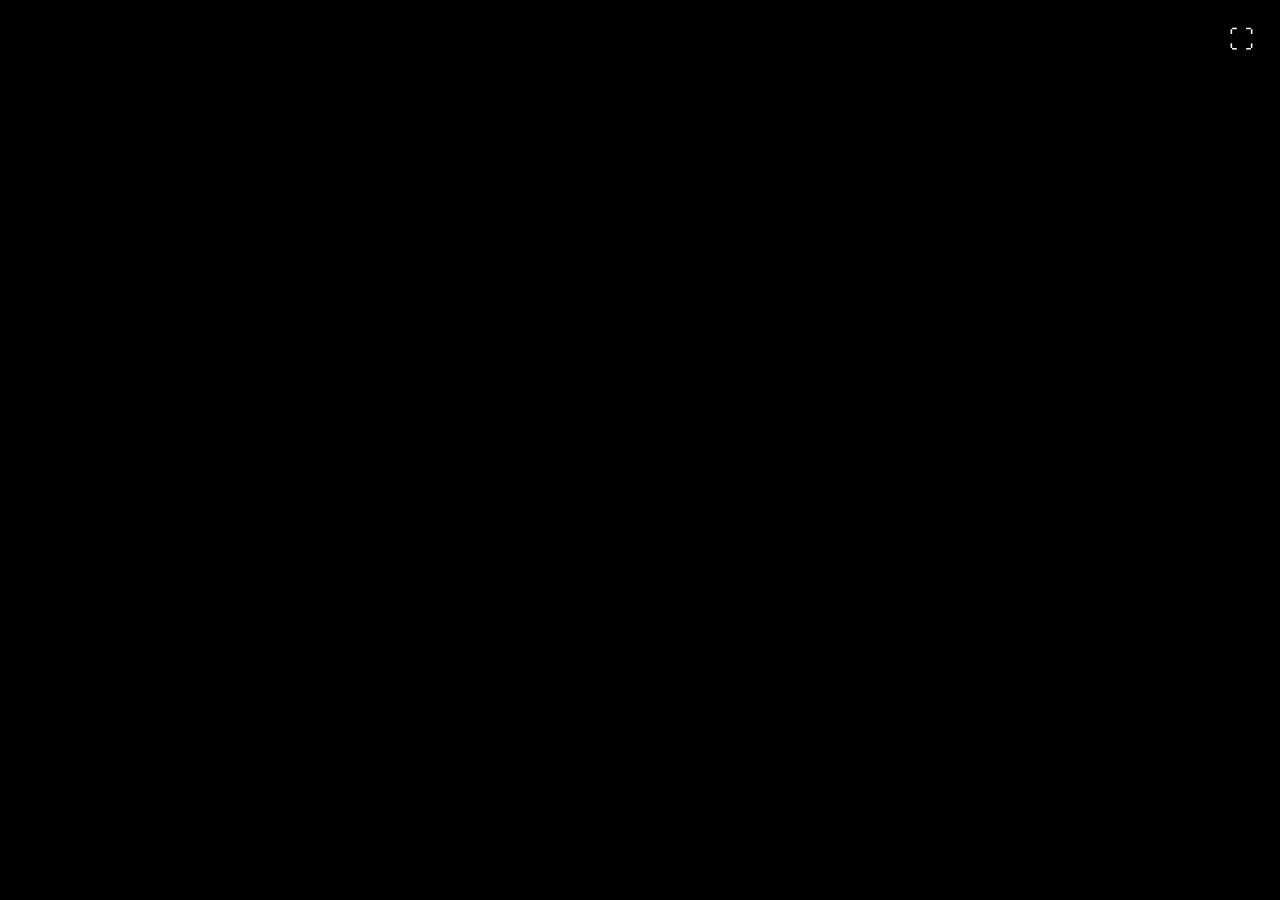
==== ar/index.html @ 6e10afd4 "Atualizar o index.html" ====
<!DOCTYPE html><html lang="pt-BR"><head><meta charset="UTF-8">

<meta
    name="viewport"
    content="width=device-width, initial-scale=1, viewport-fit=cover"
>

<title>AR</title>

<link rel="stylesheet" href="style.css">

<script src="https://aframe.io/releases/1.6.0/aframe.min.js"></script>

<script src="https://cdn.jsdelivr.net/npm/mind-ar@1.2.5/dist/mindar-image-aframe.prod.js"></script>

</head><body><div class="example-container"><a-scene
    id="scene"

    mindar-image="
        imageTargetSrc: ./marcadores/zelda/targets.mind;
        autoStart: true;
        missTolerance: 20;
        filterMinCF: 0.0001;
        filterBeta: 1000;
        uiLoading: no;
        uiError: no;
        uiScanning: no;
    "

    embedded

    color-space="sRGB"

    renderer="
        alpha: true;
        colorManagement: true;
        physicallyCorrectLights: true;
    "

    vr-mode-ui="enabled: false"
    device-orientation-permission-ui="enabled: false"
>

    <a-camera
        position="0 0 0"
        look-controls="enabled: false"
    ></a-camera>


    <a-assets>

        <a-asset-item
            id="heroModel"
            src="./marcadores/zelda/Hero%20of%20Time.glb"
        ></a-asset-item>

    </a-assets>


    <a-entity
        id="targetZelda"
        mindar-image-target="targetIndex: 0"
    >

        <a-entity
            id="pivotEntity"
            position="0 0 0"
            rotation="0 0 0"
        ></a-entity>


        <a-entity
            id="objectEntity"
            position="0 0 0"
            rotation="0 0 0"
        >

            <a-gltf-model
                id="heroModelObject"
                src="#heroModel"
                position="0 0 0"
                rotation="0 0 0"
                scale="1 1 1"
            ></a-gltf-model>

        </a-entity>


        <a-light
            type="ambient"
            intensity="2"
        ></a-light>

        <a-light
            type="directional"
            intensity="3"
            position="1 3 2"
        ></a-light>

    </a-entity>

</a-scene>

</div><button id="fullscreenButton">
    ⛶
</button><audio
id="arAudio"
preload="auto"
playsinline

«</audio>»

<script src="script.js"></script></body></html>
---- ar/style.css ----
* {
  box-sizing: border-box;
  }

html,
body {
margin: 0;
width: 100%;
height: 100%;
overflow: hidden;
background: #000;
font-family: Arial, sans-serif;
}

.example-container {
position: fixed;
inset: 0;
width: 100%;
height: 100%;
overflow: hidden;
background: #000;
}

a-scene {
position: absolute !important;
top: 0;
left: 0;
width: 100% !important;
height: 100% !important;
margin: 0 !important;
background: transparent !important;
}

/* =========================================================
BOTÃO TELA CHEIA
========================================================= */

#fullscreenButton {
position: fixed;

top: 15px;
right: 15px;

z-index: 99999;

width: 48px;
height: 48px;

border: 0;
border-radius: 10px;

background: rgba(0, 0, 0, .70);

color: #fff;

font-size: 25px;

display: flex;
align-items: center;
justify-content: center;

cursor: pointer;

touch-action: manipulation;

}

#fullscreenButton:active {
transform: scale(.94);
}

/* =========================================================
ESCONDE BOTÕES DO A-FRAME
========================================================= */

.a-enter-vr,
.a-enter-ar {
display: none !important;
}
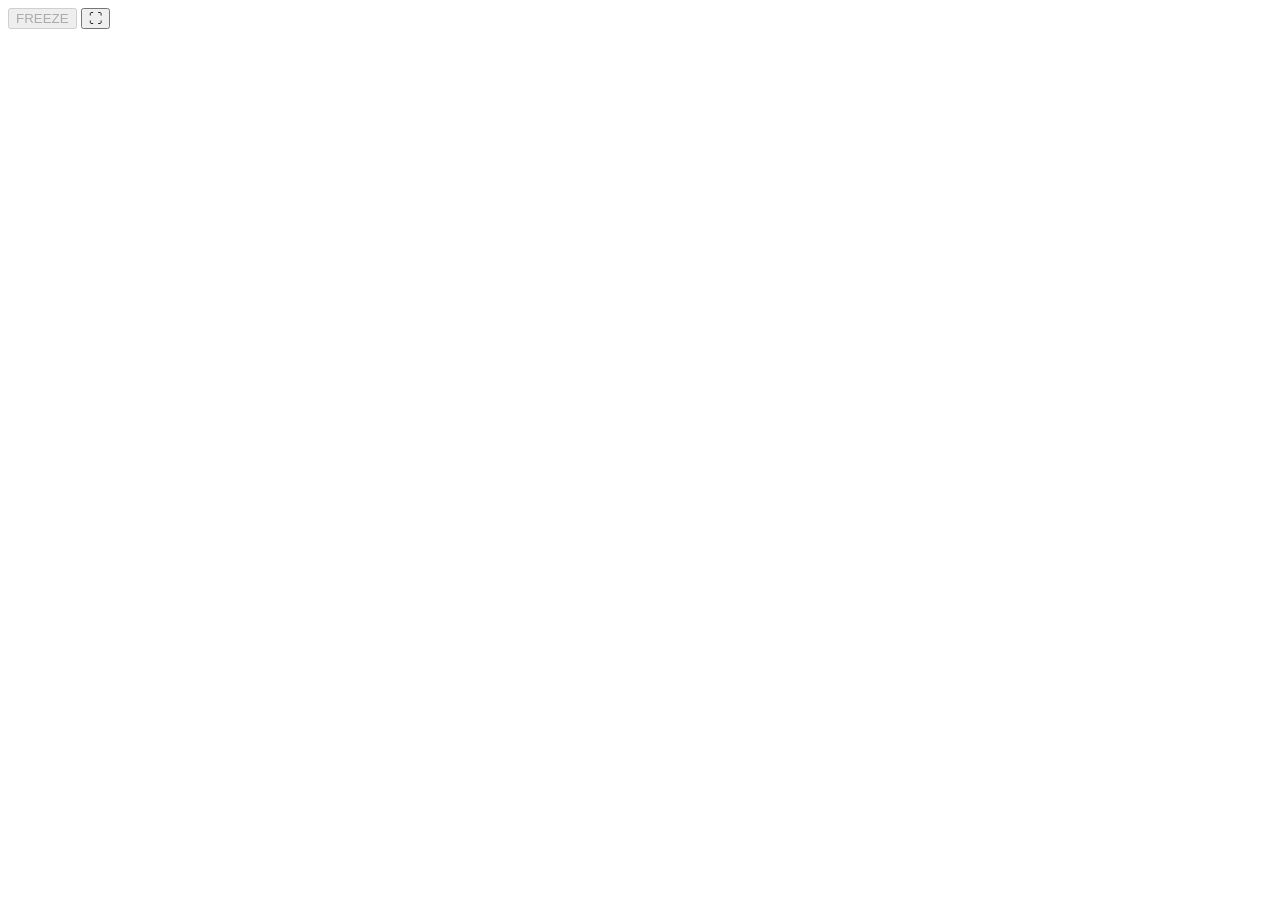
==== commit af0dbe5d: "Update index.html" ====
--- a/ar/index.html
+++ b/ar/index.html
@@ -1,19 +1,34 @@
-<!DOCTYPE html><html lang="pt-BR"><head><meta charset="UTF-8">
+<!DOCTYPE html>
+<html lang="pt-BR">
+
+<head>
+
+<meta charset="UTF-8">
 
 <meta
     name="viewport"
-    content="width=device-width, initial-scale=1, viewport-fit=cover"
+    content="width=device-width, initial-scale=1.0"
 >
 
 <title>AR</title>
-
-<link rel="stylesheet" href="style.css">
 
 <script src="https://aframe.io/releases/1.6.0/aframe.min.js"></script>
 
 <script src="https://cdn.jsdelivr.net/npm/mind-ar@1.2.5/dist/mindar-image-aframe.prod.js"></script>
 
-</head><body><div class="example-container"><a-scene
+<link rel="stylesheet" href="style.css">
+
+</head>
+
+<body>
+
+<button id="freezeButton" disabled>FREEZE</button>
+
+<button id="fullscreenButton">⛶</button>
+
+<div class="example-container">
+
+<a-scene
     id="scene"
 
     mindar-image="
@@ -32,82 +47,124 @@
     color-space="sRGB"
 
     renderer="
-        alpha: true;
         colorManagement: true;
         physicallyCorrectLights: true;
     "
 
     vr-mode-ui="enabled: false"
+
     device-orientation-permission-ui="enabled: false"
 >
 
-    <a-camera
-        position="0 0 0"
-        look-controls="enabled: false"
-    ></a-camera>
+<a-camera
+    position="0 0 0"
+    look-controls="enabled: false"
+></a-camera>
 
 
-    <a-assets>
+<a-assets>
 
-        <a-asset-item
-            id="heroModel"
-            src="./marcadores/zelda/Hero%20of%20Time.glb"
-        ></a-asset-item>
+<a-asset-item
+    id="heroModel"
+    src="./marcadores/zelda/Hero%20of%20Time.glb"
+></a-asset-item>
 
-    </a-assets>
+</a-assets>
 
 
-    <a-entity
-        id="targetZelda"
-        mindar-image-target="targetIndex: 0"
-    >
+<!--
+MARCADOR
+↓
+PIVOT AVÔ
+↓
+PIVOT PAI
+↓
+OBJETO
+↓
+GLB
+-->
 
-        <a-entity
-            id="pivotEntity"
-            position="0 0 0"
-            rotation="0 0 0"
-        ></a-entity>
+<a-entity
+    id="targetZelda"
+    mindar-image-target="targetIndex: 0"
+>
 
 
-        <a-entity
-            id="objectEntity"
-            position="0 0 0"
-            rotation="0 0 0"
-        >
+<!-- PIVOT AVÔ -->
 
-            <a-gltf-model
-                id="heroModelObject"
-                src="#heroModel"
-                position="0 0 0"
-                rotation="0 0 0"
-                scale="1 1 1"
-            ></a-gltf-model>
-
-        </a-entity>
+<a-entity
+    id="pivotAvo"
+    position="0 0 0"
+    rotation="0 0 0"
+>
 
 
-        <a-light
-            type="ambient"
-            intensity="2"
-        ></a-light>
+<!-- PIVOT PAI -->
 
-        <a-light
-            type="directional"
-            intensity="3"
-            position="1 3 2"
-        ></a-light>
+<a-entity
+    id="pivotPai"
+    position="0 0 0"
+    rotation="0 0 0"
+>
 
-    </a-entity>
+
+<!-- OBJETO -->
+
+<a-entity
+    id="objectEntity"
+    position="0 0 0"
+    rotation="0 0 0"
+    scale="1 1 1"
+>
+
+
+<!-- GLB -->
+
+<a-gltf-model
+    id="heroModelObject"
+    src="#heroModel"
+    position="0 0 0"
+    rotation="0 0 0"
+></a-gltf-model>
+
+
+</a-entity>
+
+</a-entity>
+
+</a-entity>
+
+
+<!-- LUZES -->
+
+<a-light
+    type="ambient"
+    intensity="2"
+></a-light>
+
+<a-light
+    type="directional"
+    intensity="3"
+    position="1 3 2"
+></a-light>
+
+
+</a-entity>
 
 </a-scene>
 
-</div><button id="fullscreenButton">
-    ⛶
-</button><audio
-id="arAudio"
-preload="auto"
-playsinline
+</div>
 
-«</audio>»
 
-<script src="script.js"></script></body></html>+<audio
+    id="arAudio"
+    preload="auto"
+    playsinline
+></audio>
+
+
+<script src="script.js"></script>
+
+</body>
+
+</html>
--- a/ar/style.css
+++ b/ar/style.css
@@ -1,79 +1,1002 @@
-* {
-  box-sizing: border-box;
-  }
-
-html,
-body {
-margin: 0;
-width: 100%;
-height: 100%;
-overflow: hidden;
-background: #000;
-font-family: Arial, sans-serif;
+const scene =
+    document.getElementById("scene");
+
+const target =
+    document.getElementById("targetZelda");
+
+const pivotAvo =
+    document.getElementById("pivotAvo");
+
+const pivotPai =
+    document.getElementById("pivotPai");
+
+const objeto =
+    document.getElementById("objectEntity");
+
+const modelo =
+    document.getElementById("heroModelObject");
+
+const audio =
+    document.getElementById("arAudio");
+
+const fullscreenButton =
+    document.getElementById("fullscreenButton");
+
+const freezeButton =
+    document.getElementById("freezeButton");
+
+const ambientLight =
+    document.getElementById("ambientLight");
+
+const directionalLight =
+    document.getElementById("directionalLight");
+
+
+const parametros =
+    new URLSearchParams(window.location.search);
+
+const pasta =
+    parametros.get("pasta") || "zelda";
+
+
+const CONFIG_URL =
+    `./marcadores/${pasta}/config.json`;
+
+
+/* ============================================================
+   CONTROLES
+   ============================================================ */
+
+const VELOCIDADE_ROTACAO =
+    0.01;
+
+const VELOCIDADE_ESCALA =
+    0.005;
+
+const ESCALA_MINIMA =
+    0.2;
+
+const ESCALA_MAXIMA =
+    3.5;
+
+
+/* ============================================================
+   ESTADO
+   ============================================================ */
+
+let config = null;
+
+let marcadorVisivel =
+    false;
+
+let congelado =
+    false;
+
+
+/*
+ * Controle de 1 dedo
+ */
+
+let arrastando =
+    false;
+
+let ultimoX =
+    0;
+
+let ultimoY =
+    0;
+
+
+/*
+ * Controle de 2 dedos
+ */
+
+let usandoPinch =
+    false;
+
+let distanciaInicialPinch =
+    0;
+
+let escalaInicialPinch =
+    1;
+
+
+/* ============================================================
+   FUNÇÕES
+   ============================================================ */
+
+function numero(valor) {
+
+    const n =
+        Number(valor);
+
+    return Number.isFinite(n)
+        ? n
+        : 0;
 }
 
-.example-container {
-position: fixed;
-inset: 0;
-width: 100%;
-height: 100%;
-overflow: hidden;
-background: #000;
+
+function vetorZero() {
+
+    return {
+        x: 0,
+        y: 0,
+        z: 0
+    };
 }
 
-a-scene {
-position: absolute !important;
-top: 0;
-left: 0;
-width: 100% !important;
-height: 100% !important;
-margin: 0 !important;
-background: transparent !important;
+
+/* ============================================================
+   APLICAR CONFIGURAÇÃO
+   ============================================================ */
+
+function aplicarConfiguracao() {
+
+    if (!config) {
+        return;
+    }
+
+
+    /* --------------------------------------------------------
+       PIVOT AVÔ
+       -------------------------------------------------------- */
+
+    const avoPosition =
+        config.pivotAvo?.position ||
+        vetorZero();
+
+    const avoRotation =
+        config.pivotAvo?.rotation ||
+        vetorZero();
+
+
+    pivotAvo.object3D.position.set(
+        numero(avoPosition.x),
+        numero(avoPosition.y),
+        numero(avoPosition.z)
+    );
+
+
+    pivotAvo.object3D.rotation.set(
+
+        THREE.MathUtils.degToRad(
+            numero(avoRotation.x)
+        ),
+
+        THREE.MathUtils.degToRad(
+            numero(avoRotation.y)
+        ),
+
+        THREE.MathUtils.degToRad(
+            numero(avoRotation.z)
+        )
+
+    );
+
+
+    /* --------------------------------------------------------
+       PIVOT PAI
+       -------------------------------------------------------- */
+
+    const paiPosition =
+        config.pivotPai?.position ||
+        vetorZero();
+
+    const paiRotation =
+        config.pivotPai?.rotation ||
+        vetorZero();
+
+
+    pivotPai.object3D.position.set(
+        numero(paiPosition.x),
+        numero(paiPosition.y),
+        numero(paiPosition.z)
+    );
+
+
+    pivotPai.object3D.rotation.set(
+
+        THREE.MathUtils.degToRad(
+            numero(paiRotation.x)
+        ),
+
+        THREE.MathUtils.degToRad(
+            numero(paiRotation.y)
+        ),
+
+        THREE.MathUtils.degToRad(
+            numero(paiRotation.z)
+        )
+
+    );
+
+
+    /* --------------------------------------------------------
+       OBJETO
+       -------------------------------------------------------- */
+
+    const objectPosition =
+        config.position ||
+        vetorZero();
+
+    const objectRotation =
+        config.rotation ||
+        vetorZero();
+
+
+    objeto.object3D.position.set(
+        numero(objectPosition.x),
+        numero(objectPosition.y),
+        numero(objectPosition.z)
+    );
+
+
+    objeto.object3D.rotation.set(
+
+        THREE.MathUtils.degToRad(
+            numero(objectRotation.x)
+        ),
+
+        THREE.MathUtils.degToRad(
+            numero(objectRotation.y)
+        ),
+
+        THREE.MathUtils.degToRad(
+            numero(objectRotation.z)
+        )
+
+    );
+
+
+    /* --------------------------------------------------------
+       ESCALA DO GLB
+       -------------------------------------------------------- */
+
+    const escala =
+        Number(config.scale);
+
+    const escalaFinal =
+        Number.isFinite(escala)
+            ? escala
+            : 1;
+
+
+    objeto.object3D.scale.set(
+        escalaFinal,
+        escalaFinal,
+        escalaFinal
+    );
+
+
+    /* --------------------------------------------------------
+       ÁUDIO
+       -------------------------------------------------------- */
+
+    if (config.audio) {
+
+        audio.src =
+            `./marcadores/${pasta}/${config.audio}`;
+
+        audio.preload =
+            "auto";
+
+        audio.load();
+    }
+
+
+    console.log(
+        "AR: configuração aplicada ao marcador"
+    );
 }
 
-/* =========================================================
-BOTÃO TELA CHEIA
-========================================================= */
-
-#fullscreenButton {
-position: fixed;
-
-top: 15px;
-right: 15px;
-
-z-index: 99999;
-
-width: 48px;
-height: 48px;
-
-border: 0;
-border-radius: 10px;
-
-background: rgba(0, 0, 0, .70);
-
-color: #fff;
-
-font-size: 25px;
-
-display: flex;
-align-items: center;
-justify-content: center;
-
-cursor: pointer;
-
-touch-action: manipulation;
-
+
+/* ============================================================
+   CARREGAR CONFIGURAÇÃO
+   ============================================================ */
+
+async function carregarConfig() {
+
+    try {
+
+        const resposta =
+            await fetch(
+                `${CONFIG_URL}?${Date.now()}`
+            );
+
+
+        if (!resposta.ok) {
+
+            throw new Error(
+                "config.json não encontrado"
+            );
+        }
+
+
+        config =
+            await resposta.json();
+
+
+        console.log(
+            "AR: config.json carregado"
+        );
+
+    } catch (erro) {
+
+        console.error(
+            "Erro ao carregar config.json:",
+            erro
+        );
+    }
 }
 
-#fullscreenButton:active {
-transform: scale(.94);
+
+/* ============================================================
+   DISTÂNCIA ENTRE DOIS DEDOS
+   ============================================================ */
+
+function distanciaEntreDedos(touches) {
+
+    const dx =
+        touches[0].clientX -
+        touches[1].clientX;
+
+    const dy =
+        touches[0].clientY -
+        touches[1].clientY;
+
+
+    return Math.sqrt(
+        dx * dx +
+        dy * dy
+    );
 }
 
-/* =========================================================
-ESCONDE BOTÕES DO A-FRAME
-========================================================= */
-
-.a-enter-vr,
-.a-enter-ar {
-display: none !important;
-}+
+/* ============================================================
+   FREEZE
+   ============================================================ */
+
+function congelarObjeto() {
+
+    if (congelado) {
+        return;
+    }
+
+
+    if (!marcadorVisivel) {
+        return;
+    }
+
+
+    /*
+     * Atualiza a posição mundial antes
+     * de retirar o Pivot Pai do marcador.
+     */
+
+    scene.object3D.updateMatrixWorld(
+        true
+    );
+
+
+    /*
+     * IMPORTANTE:
+     *
+     * Congelamos o PIVOT PAI inteiro.
+     *
+     * Assim:
+     *
+     * Pivot Pai
+     *   └── objeto
+     *        └── GLB
+     *
+     * continua funcionando.
+     *
+     * Isso permite continuar usando
+     * X, Y e escala depois do FREEZE.
+     */
+
+    scene.object3D.attach(
+        pivotPai.object3D
+    );
+
+
+    /*
+     * As luzes também passam para a cena.
+     */
+
+    scene.object3D.attach(
+        ambientLight.object3D
+    );
+
+    scene.object3D.attach(
+        directionalLight.object3D
+    );
+
+
+    congelado =
+        true;
+
+
+    arrastando =
+        false;
+
+    usandoPinch =
+        false;
+
+
+    freezeButton.classList.add(
+        "frozen"
+    );
+
+
+    console.log(
+        "AR: objeto congelado"
+    );
+}
+
+
+/* ============================================================
+   DESCONGELAR
+   ============================================================ */
+
+function descongelarObjeto() {
+
+    if (!congelado) {
+        return;
+    }
+
+
+    /*
+     * Primeiro devolve as luzes
+     * para o marcador.
+     */
+
+    target.object3D.attach(
+        ambientLight.object3D
+    );
+
+    target.object3D.attach(
+        directionalLight.object3D
+    );
+
+
+    /*
+     * Devolve o Pivot Pai para
+     * dentro do Pivot Avô.
+     */
+
+    pivotAvo.object3D.attach(
+        pivotPai.object3D
+    );
+
+
+    /*
+     * Reaplica a configuração original.
+     */
+
+    aplicarConfiguracao();
+
+
+    congelado =
+        false;
+
+
+    arrastando =
+        false;
+
+    usandoPinch =
+        false;
+
+
+    freezeButton.classList.remove(
+        "frozen"
+    );
+
+
+    freezeButton.disabled =
+        !marcadorVisivel;
+
+
+    console.log(
+        "AR: objeto descongelado"
+    );
+}
+
+
+/* ============================================================
+   BOTÃO FREEZE
+   ============================================================ */
+
+if (freezeButton) {
+
+    freezeButton.addEventListener(
+        "click",
+        evento => {
+
+            evento.stopPropagation();
+
+
+            if (congelado) {
+
+                descongelarObjeto();
+
+            } else {
+
+                congelarObjeto();
+
+            }
+
+        }
+    );
+}
+
+
+/* ============================================================
+   MARCADOR ENCONTRADO
+   ============================================================ */
+
+target.addEventListener(
+    "targetFound",
+    () => {
+
+        marcadorVisivel =
+            true;
+
+
+        console.log(
+            "AR: marcador encontrado"
+        );
+
+
+        /*
+         * Se não estiver congelado,
+         * aplica a configuração normalmente.
+         */
+
+        if (!congelado) {
+
+            aplicarConfiguracao();
+
+        }
+
+
+        freezeButton.disabled =
+            false;
+
+
+        tocarAudio();
+
+    }
+);
+
+
+/* ============================================================
+   MARCADOR PERDIDO
+   ============================================================ */
+
+target.addEventListener(
+    "targetLost",
+    () => {
+
+        marcadorVisivel =
+            false;
+
+
+        arrastando =
+            false;
+
+        usandoPinch =
+            false;
+
+
+        /*
+         * Se estiver congelado, o botão
+         * continua disponível.
+         */
+
+        if (!congelado) {
+
+            freezeButton.disabled =
+                true;
+
+        }
+
+
+        console.log(
+            "AR: marcador perdido"
+        );
+
+    }
+);
+
+
+/* ============================================================
+   ÁUDIO
+   ============================================================ */
+
+function tocarAudio() {
+
+    if (!audio.src) {
+
+        console.log(
+            "AR: nenhum áudio configurado"
+        );
+
+        return;
+    }
+
+
+    audio.play()
+
+        .then(() => {
+
+            console.log(
+                "AR: áudio reproduzindo"
+            );
+
+        })
+
+        .catch(() => {
+
+            console.log(
+                "AR: áudio aguardando interação"
+            );
+
+        });
+}
+
+
+/* ============================================================
+   SISTEMA DE TOQUE
+   ============================================================ */
+
+
+/*
+ * COMEÇOU O TOQUE
+ */
+
+document.addEventListener(
+    "touchstart",
+    evento => {
+
+        /*
+         * Não deixa os botões iniciarem
+         * um movimento do objeto.
+         */
+
+        if (
+            evento.target.closest(
+                "#freezeButton, #fullscreenButton"
+            )
+        ) {
+            return;
+        }
+
+
+        /*
+         * O áudio pode ser liberado
+         * com o toque.
+         */
+
+        if (marcadorVisivel) {
+
+            tocarAudio();
+
+        }
+
+
+        /*
+         * Dois dedos = PINÇA
+         */
+
+        if (
+            evento.touches.length === 2
+        ) {
+
+            arrastando =
+                false;
+
+            usandoPinch =
+                true;
+
+
+            distanciaInicialPinch =
+                distanciaEntreDedos(
+                    evento.touches
+                );
+
+
+            escalaInicialPinch =
+                objeto.object3D.scale.x;
+
+
+            return;
+        }
+
+
+        /*
+         * Um dedo = ROTAÇÃO
+         */
+
+        if (
+            evento.touches.length === 1
+        ) {
+
+            usandoPinch =
+                false;
+
+            arrastando =
+                true;
+
+
+            ultimoX =
+                evento.touches[0].clientX;
+
+            ultimoY =
+                evento.touches[0].clientY;
+
+        }
+
+    },
+    {
+        passive: true,
+        capture: true
+    }
+);
+
+
+/*
+ * MOVIMENTO
+ */
+
+document.addEventListener(
+    "touchmove",
+    evento => {
+
+        /*
+         * Dois dedos = ESCALA
+         */
+
+        if (
+            evento.touches.length === 2 &&
+            usandoPinch
+        ) {
+
+            const distanciaAtual =
+                distanciaEntreDedos(
+                    evento.touches
+                );
+
+
+            if (
+                distanciaInicialPinch <= 0
+            ) {
+                return;
+            }
+
+
+            const proporcao =
+                distanciaAtual /
+                distanciaInicialPinch;
+
+
+            let novaEscala =
+                escalaInicialPinch *
+                proporcao;
+
+
+            novaEscala =
+                Math.max(
+                    ESCALA_MINIMA,
+                    Math.min(
+                        ESCALA_MAXIMA,
+                        novaEscala
+                    )
+                );
+
+
+            /*
+             * Escala aplicada SOMENTE
+             * no objectEntity / GLB.
+             */
+
+            objeto.object3D.scale.set(
+                novaEscala,
+                novaEscala,
+                novaEscala
+            );
+
+
+            return;
+        }
+
+
+        /*
+         * Se não for um dedo,
+         * não gira.
+         */
+
+        if (
+            evento.touches.length !== 1 ||
+            !arrastando
+        ) {
+            return;
+        }
+
+
+        /*
+         * Um dedo pode continuar
+         * funcionando mesmo congelado.
+         *
+         * Isso é proposital.
+         */
+
+        const atualX =
+            evento.touches[0].clientX;
+
+        const atualY =
+            evento.touches[0].clientY;
+
+
+        const deltaX =
+            atualX - ultimoX;
+
+        const deltaY =
+            atualY - ultimoY;
+
+
+        ultimoX =
+            atualX;
+
+        ultimoY =
+            atualY;
+
+
+        /*
+         * ESQUERDA / DIREITA
+         * = ROTAÇÃO Y
+         */
+
+        pivotPai.object3D.rotation.y +=
+            deltaX *
+            VELOCIDADE_ROTACAO;
+
+
+        /*
+         * CIMA / BAIXO
+         * = ROTAÇÃO X
+         */
+
+        pivotPai.object3D.rotation.x +=
+            deltaY *
+            VELOCIDADE_ROTACAO;
+
+    },
+    {
+        passive: true,
+        capture: true
+    }
+);
+
+
+/*
+ * FIM DO TOQUE
+ */
+
+document.addEventListener(
+    "touchend",
+    evento => {
+
+        if (
+            evento.touches.length === 0
+        ) {
+
+            arrastando =
+                false;
+
+            usandoPinch =
+                false;
+
+        } else if (
+            evento.touches.length === 1
+        ) {
+
+            /*
+             * Se sair da pinça e ficar
+             * apenas um dedo, começa
+             * novamente a rotação.
+             */
+
+            usandoPinch =
+                false;
+
+            arrastando =
+                true;
+
+
+            ultimoX =
+                evento.touches[0].clientX;
+
+            ultimoY =
+                evento.touches[0].clientY;
+        }
+
+    },
+    {
+        passive: true,
+        capture: true
+    }
+);
+
+
+/*
+ * CANCELAMENTO
+ */
+
+document.addEventListener(
+    "touchcancel",
+    () => {
+
+        arrastando =
+            false;
+
+        usandoPinch =
+            false;
+
+    },
+    {
+        passive: true,
+        capture: true
+    }
+);
+
+
+/* ============================================================
+   FULLSCREEN
+   ============================================================ */
+
+if (fullscreenButton) {
+
+    fullscreenButton.addEventListener(
+        "click",
+        async evento => {
+
+            evento.stopPropagation();
+
+
+            try {
+
+                if (
+                    !document.fullscreenElement
+                ) {
+
+                    await document
+                        .documentElement
+                        .requestFullscreen();
+
+                } else {
+
+                    await document
+                        .exitFullscreen();
+
+                }
+
+            } catch (erro) {
+
+                console.error(
+                    "Erro no fullscreen:",
+                    erro
+                );
+
+            }
+
+        }
+    );
+}
+
+
+/* ============================================================
+   INÍCIO
+   ============================================================ */
+
+carregarConfig();
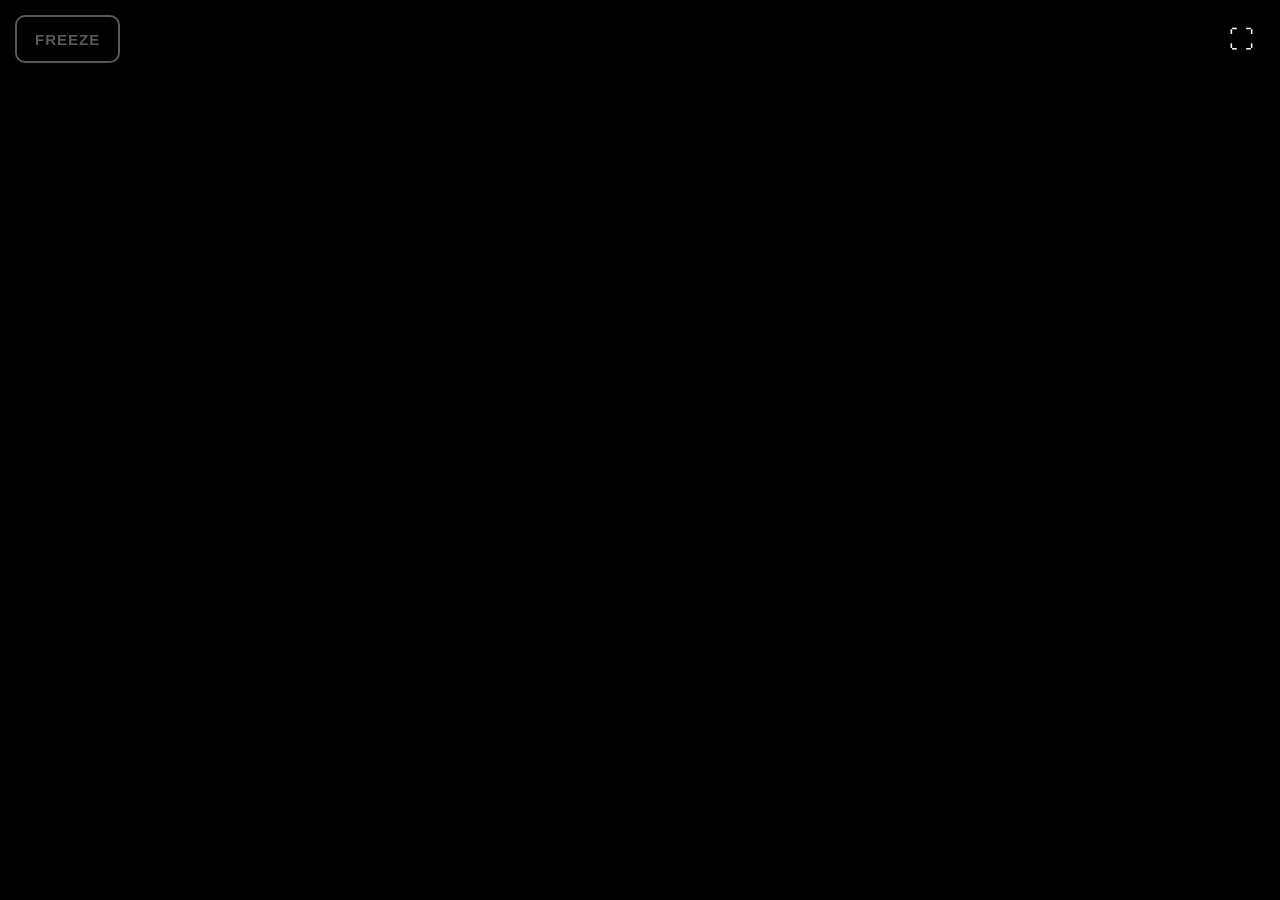
==== commit d7b8bdd1: "Add files via upload" ====
--- a/ar/index.html
+++ b/ar/index.html
@@ -1,170 +1,25 @@
 <!DOCTYPE html>
 <html lang="pt-BR">
+<head>
+    <meta charset="UTF-8">
+    <meta name="viewport" content="width=device-width, initial-scale=1.0">
+    <title>AR</title>
 
-<head>
+    <script src="https://aframe.io/releases/1.6.0/aframe.min.js"></script>
+    <script src="https://cdn.jsdelivr.net/npm/mind-ar@1.2.5/dist/mindar-image-aframe.prod.js"></script>
 
-<meta charset="UTF-8">
-
-<meta
-    name="viewport"
-    content="width=device-width, initial-scale=1.0"
->
-
-<title>AR</title>
-
-<script src="https://aframe.io/releases/1.6.0/aframe.min.js"></script>
-
-<script src="https://cdn.jsdelivr.net/npm/mind-ar@1.2.5/dist/mindar-image-aframe.prod.js"></script>
-
-<link rel="stylesheet" href="style.css">
-
+    <link rel="stylesheet" href="style.css">
 </head>
-
 <body>
 
 <button id="freezeButton" disabled>FREEZE</button>
-
 <button id="fullscreenButton">⛶</button>
 
-<div class="example-container">
+<div id="arContainer" class="example-container"></div>
 
-<a-scene
-    id="scene"
-
-    mindar-image="
-        imageTargetSrc: ./marcadores/zelda/targets.mind;
-        autoStart: true;
-        missTolerance: 20;
-        filterMinCF: 0.0001;
-        filterBeta: 1000;
-        uiLoading: no;
-        uiError: no;
-        uiScanning: no;
-    "
-
-    embedded
-
-    color-space="sRGB"
-
-    renderer="
-        colorManagement: true;
-        physicallyCorrectLights: true;
-    "
-
-    vr-mode-ui="enabled: false"
-
-    device-orientation-permission-ui="enabled: false"
->
-
-<a-camera
-    position="0 0 0"
-    look-controls="enabled: false"
-></a-camera>
-
-
-<a-assets>
-
-<a-asset-item
-    id="heroModel"
-    src="./marcadores/zelda/Hero%20of%20Time.glb"
-></a-asset-item>
-
-</a-assets>
-
-
-<!--
-MARCADOR
-↓
-PIVOT AVÔ
-↓
-PIVOT PAI
-↓
-OBJETO
-↓
-GLB
--->
-
-<a-entity
-    id="targetZelda"
-    mindar-image-target="targetIndex: 0"
->
-
-
-<!-- PIVOT AVÔ -->
-
-<a-entity
-    id="pivotAvo"
-    position="0 0 0"
-    rotation="0 0 0"
->
-
-
-<!-- PIVOT PAI -->
-
-<a-entity
-    id="pivotPai"
-    position="0 0 0"
-    rotation="0 0 0"
->
-
-
-<!-- OBJETO -->
-
-<a-entity
-    id="objectEntity"
-    position="0 0 0"
-    rotation="0 0 0"
-    scale="1 1 1"
->
-
-
-<!-- GLB -->
-
-<a-gltf-model
-    id="heroModelObject"
-    src="#heroModel"
-    position="0 0 0"
-    rotation="0 0 0"
-></a-gltf-model>
-
-
-</a-entity>
-
-</a-entity>
-
-</a-entity>
-
-
-<!-- LUZES -->
-
-<a-light
-    type="ambient"
-    intensity="2"
-></a-light>
-
-<a-light
-    type="directional"
-    intensity="3"
-    position="1 3 2"
-></a-light>
-
-
-</a-entity>
-
-</a-scene>
-
-</div>
-
-
-<audio
-    id="arAudio"
-    preload="auto"
-    playsinline
-></audio>
-
+<audio id="arAudio" preload="auto" playsinline></audio>
 
 <script src="script.js"></script>
 
 </body>
-
 </html>
--- a/ar/style.css
+++ b/ar/style.css
@@ -1,1002 +1,98 @@
-const scene =
-    document.getElementById("scene");
-
-const target =
-    document.getElementById("targetZelda");
-
-const pivotAvo =
-    document.getElementById("pivotAvo");
-
-const pivotPai =
-    document.getElementById("pivotPai");
-
-const objeto =
-    document.getElementById("objectEntity");
-
-const modelo =
-    document.getElementById("heroModelObject");
-
-const audio =
-    document.getElementById("arAudio");
-
-const fullscreenButton =
-    document.getElementById("fullscreenButton");
-
-const freezeButton =
-    document.getElementById("freezeButton");
-
-const ambientLight =
-    document.getElementById("ambientLight");
-
-const directionalLight =
-    document.getElementById("directionalLight");
-
-
-const parametros =
-    new URLSearchParams(window.location.search);
-
-const pasta =
-    parametros.get("pasta") || "zelda";
-
-
-const CONFIG_URL =
-    `./marcadores/${pasta}/config.json`;
-
-
-/* ============================================================
-   CONTROLES
-   ============================================================ */
-
-const VELOCIDADE_ROTACAO =
-    0.01;
-
-const VELOCIDADE_ESCALA =
-    0.005;
-
-const ESCALA_MINIMA =
-    0.2;
-
-const ESCALA_MAXIMA =
-    3.5;
-
-
-/* ============================================================
-   ESTADO
-   ============================================================ */
-
-let config = null;
-
-let marcadorVisivel =
-    false;
-
-let congelado =
-    false;
-
-
-/*
- * Controle de 1 dedo
- */
-
-let arrastando =
-    false;
-
-let ultimoX =
-    0;
-
-let ultimoY =
-    0;
-
-
-/*
- * Controle de 2 dedos
- */
-
-let usandoPinch =
-    false;
-
-let distanciaInicialPinch =
-    0;
-
-let escalaInicialPinch =
-    1;
-
-
-/* ============================================================
-   FUNÇÕES
-   ============================================================ */
-
-function numero(valor) {
-
-    const n =
-        Number(valor);
-
-    return Number.isFinite(n)
-        ? n
-        : 0;
+* {
+    box-sizing: border-box;
 }
 
-
-function vetorZero() {
-
-    return {
-        x: 0,
-        y: 0,
-        z: 0
-    };
+html,
+body {
+    margin: 0;
+    width: 100%;
+    height: 100%;
+    overflow: hidden;
+    background: #000;
+    font-family: Arial, sans-serif;
 }
 
-
-/* ============================================================
-   APLICAR CONFIGURAÇÃO
-   ============================================================ */
-
-function aplicarConfiguracao() {
-
-    if (!config) {
-        return;
-    }
-
-
-    /* --------------------------------------------------------
-       PIVOT AVÔ
-       -------------------------------------------------------- */
-
-    const avoPosition =
-        config.pivotAvo?.position ||
-        vetorZero();
-
-    const avoRotation =
-        config.pivotAvo?.rotation ||
-        vetorZero();
-
-
-    pivotAvo.object3D.position.set(
-        numero(avoPosition.x),
-        numero(avoPosition.y),
-        numero(avoPosition.z)
-    );
-
-
-    pivotAvo.object3D.rotation.set(
-
-        THREE.MathUtils.degToRad(
-            numero(avoRotation.x)
-        ),
-
-        THREE.MathUtils.degToRad(
-            numero(avoRotation.y)
-        ),
-
-        THREE.MathUtils.degToRad(
-            numero(avoRotation.z)
-        )
-
-    );
-
-
-    /* --------------------------------------------------------
-       PIVOT PAI
-       -------------------------------------------------------- */
-
-    const paiPosition =
-        config.pivotPai?.position ||
-        vetorZero();
-
-    const paiRotation =
-        config.pivotPai?.rotation ||
-        vetorZero();
-
-
-    pivotPai.object3D.position.set(
-        numero(paiPosition.x),
-        numero(paiPosition.y),
-        numero(paiPosition.z)
-    );
-
-
-    pivotPai.object3D.rotation.set(
-
-        THREE.MathUtils.degToRad(
-            numero(paiRotation.x)
-        ),
-
-        THREE.MathUtils.degToRad(
-            numero(paiRotation.y)
-        ),
-
-        THREE.MathUtils.degToRad(
-            numero(paiRotation.z)
-        )
-
-    );
-
-
-    /* --------------------------------------------------------
-       OBJETO
-       -------------------------------------------------------- */
-
-    const objectPosition =
-        config.position ||
-        vetorZero();
-
-    const objectRotation =
-        config.rotation ||
-        vetorZero();
-
-
-    objeto.object3D.position.set(
-        numero(objectPosition.x),
-        numero(objectPosition.y),
-        numero(objectPosition.z)
-    );
-
-
-    objeto.object3D.rotation.set(
-
-        THREE.MathUtils.degToRad(
-            numero(objectRotation.x)
-        ),
-
-        THREE.MathUtils.degToRad(
-            numero(objectRotation.y)
-        ),
-
-        THREE.MathUtils.degToRad(
-            numero(objectRotation.z)
-        )
-
-    );
-
-
-    /* --------------------------------------------------------
-       ESCALA DO GLB
-       -------------------------------------------------------- */
-
-    const escala =
-        Number(config.scale);
-
-    const escalaFinal =
-        Number.isFinite(escala)
-            ? escala
-            : 1;
-
-
-    objeto.object3D.scale.set(
-        escalaFinal,
-        escalaFinal,
-        escalaFinal
-    );
-
-
-    /* --------------------------------------------------------
-       ÁUDIO
-       -------------------------------------------------------- */
-
-    if (config.audio) {
-
-        audio.src =
-            `./marcadores/${pasta}/${config.audio}`;
-
-        audio.preload =
-            "auto";
-
-        audio.load();
-    }
-
-
-    console.log(
-        "AR: configuração aplicada ao marcador"
-    );
+.example-container {
+    position: fixed;
+    inset: 0;
+    width: 100%;
+    height: 100%;
+    overflow: hidden;
+    background: #000;
 }
 
-
-/* ============================================================
-   CARREGAR CONFIGURAÇÃO
-   ============================================================ */
-
-async function carregarConfig() {
-
-    try {
-
-        const resposta =
-            await fetch(
-                `${CONFIG_URL}?${Date.now()}`
-            );
-
-
-        if (!resposta.ok) {
-
-            throw new Error(
-                "config.json não encontrado"
-            );
-        }
-
-
-        config =
-            await resposta.json();
-
-
-        console.log(
-            "AR: config.json carregado"
-        );
-
-    } catch (erro) {
-
-        console.error(
-            "Erro ao carregar config.json:",
-            erro
-        );
-    }
+a-scene {
+    position: absolute !important;
+    top: 0;
+    left: 0;
+    width: 100% !important;
+    height: 100% !important;
+    margin: 0 !important;
+    background: transparent !important;
 }
 
-
-/* ============================================================
-   DISTÂNCIA ENTRE DOIS DEDOS
-   ============================================================ */
-
-function distanciaEntreDedos(touches) {
-
-    const dx =
-        touches[0].clientX -
-        touches[1].clientX;
-
-    const dy =
-        touches[0].clientY -
-        touches[1].clientY;
-
-
-    return Math.sqrt(
-        dx * dx +
-        dy * dy
-    );
+#freezeButton {
+    position: fixed;
+    top: 15px;
+    left: 15px;
+    z-index: 99999;
+    min-width: 100px;
+    height: 48px;
+    padding: 0 18px;
+    border: 2px solid #fff;
+    border-radius: 10px;
+    background: rgba(0, 0, 0, .45);
+    color: #fff;
+    font-size: 15px;
+    font-weight: bold;
+    letter-spacing: 1px;
+    display: flex;
+    align-items: center;
+    justify-content: center;
+    cursor: pointer;
+    touch-action: manipulation;
+    transition: background .15s ease, color .15s ease, box-shadow .15s ease, transform .1s ease;
 }
 
-
-/* ============================================================
-   FREEZE
-   ============================================================ */
-
-function congelarObjeto() {
-
-    if (congelado) {
-        return;
-    }
-
-
-    if (!marcadorVisivel) {
-        return;
-    }
-
-
-    /*
-     * Atualiza a posição mundial antes
-     * de retirar o Pivot Pai do marcador.
-     */
-
-    scene.object3D.updateMatrixWorld(
-        true
-    );
-
-
-    /*
-     * IMPORTANTE:
-     *
-     * Congelamos o PIVOT PAI inteiro.
-     *
-     * Assim:
-     *
-     * Pivot Pai
-     *   └── objeto
-     *        └── GLB
-     *
-     * continua funcionando.
-     *
-     * Isso permite continuar usando
-     * X, Y e escala depois do FREEZE.
-     */
-
-    scene.object3D.attach(
-        pivotPai.object3D
-    );
-
-
-    /*
-     * As luzes também passam para a cena.
-     */
-
-    scene.object3D.attach(
-        ambientLight.object3D
-    );
-
-    scene.object3D.attach(
-        directionalLight.object3D
-    );
-
-
-    congelado =
-        true;
-
-
-    arrastando =
-        false;
-
-    usandoPinch =
-        false;
-
-
-    freezeButton.classList.add(
-        "frozen"
-    );
-
-
-    console.log(
-        "AR: objeto congelado"
-    );
+#freezeButton:disabled {
+    opacity: .35;
+    cursor: default;
 }
 
-
-/* ============================================================
-   DESCONGELAR
-   ============================================================ */
-
-function descongelarObjeto() {
-
-    if (!congelado) {
-        return;
-    }
-
-
-    /*
-     * Primeiro devolve as luzes
-     * para o marcador.
-     */
-
-    target.object3D.attach(
-        ambientLight.object3D
-    );
-
-    target.object3D.attach(
-        directionalLight.object3D
-    );
-
-
-    /*
-     * Devolve o Pivot Pai para
-     * dentro do Pivot Avô.
-     */
-
-    pivotAvo.object3D.attach(
-        pivotPai.object3D
-    );
-
-
-    /*
-     * Reaplica a configuração original.
-     */
-
-    aplicarConfiguracao();
-
-
-    congelado =
-        false;
-
-
-    arrastando =
-        false;
-
-    usandoPinch =
-        false;
-
-
-    freezeButton.classList.remove(
-        "frozen"
-    );
-
-
-    freezeButton.disabled =
-        !marcadorVisivel;
-
-
-    console.log(
-        "AR: objeto descongelado"
-    );
+#freezeButton.frozen {
+    background: #fff;
+    color: #000;
+    box-shadow: 0 0 8px rgba(255, 255, 255, .8), 0 0 20px rgba(255, 255, 255, .5);
 }
 
-
-/* ============================================================
-   BOTÃO FREEZE
-   ============================================================ */
-
-if (freezeButton) {
-
-    freezeButton.addEventListener(
-        "click",
-        evento => {
-
-            evento.stopPropagation();
-
-
-            if (congelado) {
-
-                descongelarObjeto();
-
-            } else {
-
-                congelarObjeto();
-
-            }
-
-        }
-    );
+#freezeButton:not(:disabled):active {
+    transform: scale(.94);
 }
 
-
-/* ============================================================
-   MARCADOR ENCONTRADO
-   ============================================================ */
-
-target.addEventListener(
-    "targetFound",
-    () => {
-
-        marcadorVisivel =
-            true;
-
-
-        console.log(
-            "AR: marcador encontrado"
-        );
-
-
-        /*
-         * Se não estiver congelado,
-         * aplica a configuração normalmente.
-         */
-
-        if (!congelado) {
-
-            aplicarConfiguracao();
-
-        }
-
-
-        freezeButton.disabled =
-            false;
-
-
-        tocarAudio();
-
-    }
-);
-
-
-/* ============================================================
-   MARCADOR PERDIDO
-   ============================================================ */
-
-target.addEventListener(
-    "targetLost",
-    () => {
-
-        marcadorVisivel =
-            false;
-
-
-        arrastando =
-            false;
-
-        usandoPinch =
-            false;
-
-
-        /*
-         * Se estiver congelado, o botão
-         * continua disponível.
-         */
-
-        if (!congelado) {
-
-            freezeButton.disabled =
-                true;
-
-        }
-
-
-        console.log(
-            "AR: marcador perdido"
-        );
-
-    }
-);
-
-
-/* ============================================================
-   ÁUDIO
-   ============================================================ */
-
-function tocarAudio() {
-
-    if (!audio.src) {
-
-        console.log(
-            "AR: nenhum áudio configurado"
-        );
-
-        return;
-    }
-
-
-    audio.play()
-
-        .then(() => {
-
-            console.log(
-                "AR: áudio reproduzindo"
-            );
-
-        })
-
-        .catch(() => {
-
-            console.log(
-                "AR: áudio aguardando interação"
-            );
-
-        });
+#fullscreenButton {
+    position: fixed;
+    top: 15px;
+    right: 15px;
+    z-index: 99999;
+    width: 48px;
+    height: 48px;
+    border: 0;
+    border-radius: 10px;
+    background: rgba(0, 0, 0, .70);
+    color: #fff;
+    font-size: 25px;
+    display: flex;
+    align-items: center;
+    justify-content: center;
+    cursor: pointer;
+    touch-action: manipulation;
 }
 
-
-/* ============================================================
-   SISTEMA DE TOQUE
-   ============================================================ */
-
-
-/*
- * COMEÇOU O TOQUE
- */
-
-document.addEventListener(
-    "touchstart",
-    evento => {
-
-        /*
-         * Não deixa os botões iniciarem
-         * um movimento do objeto.
-         */
-
-        if (
-            evento.target.closest(
-                "#freezeButton, #fullscreenButton"
-            )
-        ) {
-            return;
-        }
-
-
-        /*
-         * O áudio pode ser liberado
-         * com o toque.
-         */
-
-        if (marcadorVisivel) {
-
-            tocarAudio();
-
-        }
-
-
-        /*
-         * Dois dedos = PINÇA
-         */
-
-        if (
-            evento.touches.length === 2
-        ) {
-
-            arrastando =
-                false;
-
-            usandoPinch =
-                true;
-
-
-            distanciaInicialPinch =
-                distanciaEntreDedos(
-                    evento.touches
-                );
-
-
-            escalaInicialPinch =
-                objeto.object3D.scale.x;
-
-
-            return;
-        }
-
-
-        /*
-         * Um dedo = ROTAÇÃO
-         */
-
-        if (
-            evento.touches.length === 1
-        ) {
-
-            usandoPinch =
-                false;
-
-            arrastando =
-                true;
-
-
-            ultimoX =
-                evento.touches[0].clientX;
-
-            ultimoY =
-                evento.touches[0].clientY;
-
-        }
-
-    },
-    {
-        passive: true,
-        capture: true
-    }
-);
-
-
-/*
- * MOVIMENTO
- */
-
-document.addEventListener(
-    "touchmove",
-    evento => {
-
-        /*
-         * Dois dedos = ESCALA
-         */
-
-        if (
-            evento.touches.length === 2 &&
-            usandoPinch
-        ) {
-
-            const distanciaAtual =
-                distanciaEntreDedos(
-                    evento.touches
-                );
-
-
-            if (
-                distanciaInicialPinch <= 0
-            ) {
-                return;
-            }
-
-
-            const proporcao =
-                distanciaAtual /
-                distanciaInicialPinch;
-
-
-            let novaEscala =
-                escalaInicialPinch *
-                proporcao;
-
-
-            novaEscala =
-                Math.max(
-                    ESCALA_MINIMA,
-                    Math.min(
-                        ESCALA_MAXIMA,
-                        novaEscala
-                    )
-                );
-
-
-            /*
-             * Escala aplicada SOMENTE
-             * no objectEntity / GLB.
-             */
-
-            objeto.object3D.scale.set(
-                novaEscala,
-                novaEscala,
-                novaEscala
-            );
-
-
-            return;
-        }
-
-
-        /*
-         * Se não for um dedo,
-         * não gira.
-         */
-
-        if (
-            evento.touches.length !== 1 ||
-            !arrastando
-        ) {
-            return;
-        }
-
-
-        /*
-         * Um dedo pode continuar
-         * funcionando mesmo congelado.
-         *
-         * Isso é proposital.
-         */
-
-        const atualX =
-            evento.touches[0].clientX;
-
-        const atualY =
-            evento.touches[0].clientY;
-
-
-        const deltaX =
-            atualX - ultimoX;
-
-        const deltaY =
-            atualY - ultimoY;
-
-
-        ultimoX =
-            atualX;
-
-        ultimoY =
-            atualY;
-
-
-        /*
-         * ESQUERDA / DIREITA
-         * = ROTAÇÃO Y
-         */
-
-        pivotPai.object3D.rotation.y +=
-            deltaX *
-            VELOCIDADE_ROTACAO;
-
-
-        /*
-         * CIMA / BAIXO
-         * = ROTAÇÃO X
-         */
-
-        pivotPai.object3D.rotation.x +=
-            deltaY *
-            VELOCIDADE_ROTACAO;
-
-    },
-    {
-        passive: true,
-        capture: true
-    }
-);
-
-
-/*
- * FIM DO TOQUE
- */
-
-document.addEventListener(
-    "touchend",
-    evento => {
-
-        if (
-            evento.touches.length === 0
-        ) {
-
-            arrastando =
-                false;
-
-            usandoPinch =
-                false;
-
-        } else if (
-            evento.touches.length === 1
-        ) {
-
-            /*
-             * Se sair da pinça e ficar
-             * apenas um dedo, começa
-             * novamente a rotação.
-             */
-
-            usandoPinch =
-                false;
-
-            arrastando =
-                true;
-
-
-            ultimoX =
-                evento.touches[0].clientX;
-
-            ultimoY =
-                evento.touches[0].clientY;
-        }
-
-    },
-    {
-        passive: true,
-        capture: true
-    }
-);
-
-
-/*
- * CANCELAMENTO
- */
-
-document.addEventListener(
-    "touchcancel",
-    () => {
-
-        arrastando =
-            false;
-
-        usandoPinch =
-            false;
-
-    },
-    {
-        passive: true,
-        capture: true
-    }
-);
-
-
-/* ============================================================
-   FULLSCREEN
-   ============================================================ */
-
-if (fullscreenButton) {
-
-    fullscreenButton.addEventListener(
-        "click",
-        async evento => {
-
-            evento.stopPropagation();
-
-
-            try {
-
-                if (
-                    !document.fullscreenElement
-                ) {
-
-                    await document
-                        .documentElement
-                        .requestFullscreen();
-
-                } else {
-
-                    await document
-                        .exitFullscreen();
-
-                }
-
-            } catch (erro) {
-
-                console.error(
-                    "Erro no fullscreen:",
-                    erro
-                );
-
-            }
-
-        }
-    );
+#fullscreenButton:active {
+    transform: scale(.94);
 }
 
-
-/* ============================================================
-   INÍCIO
-   ============================================================ */
-
-carregarConfig();
+.a-enter-vr,
+.a-enter-ar {
+    display: none !important;
+}
